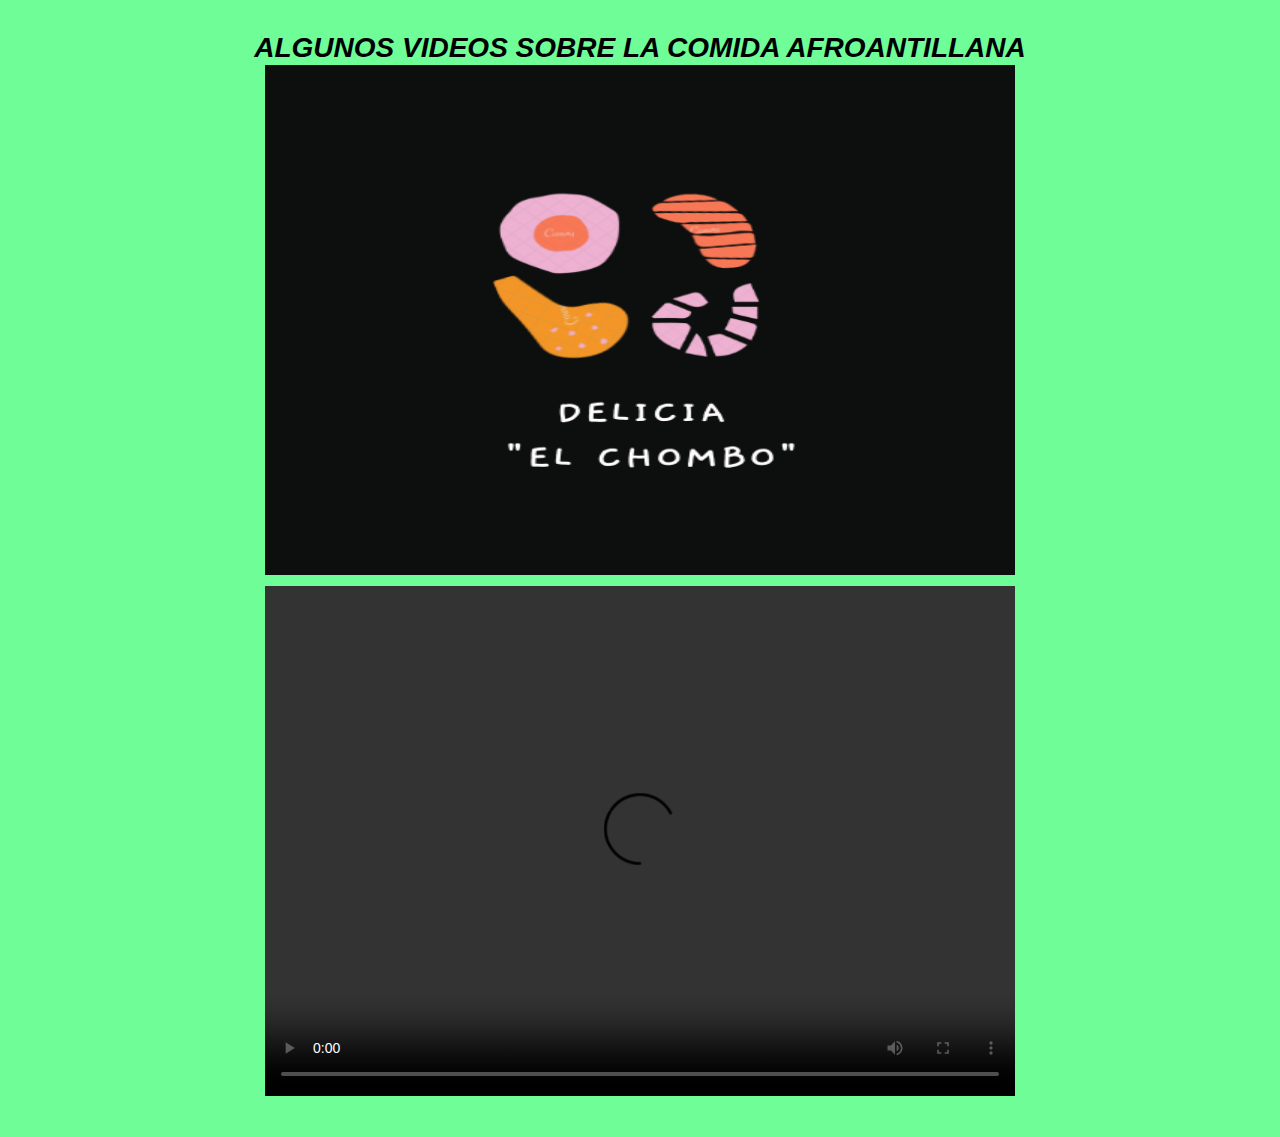
==== index3.html @ 53ad6dba "Add files via upload" ====
<!DOCTYPE html>
<html lang="es">
<head>
<title> UN POCO DE TODO </title> 
<link rel="stylesheet" href="ESTILO.css">
</head>

<h1>ALGUNOS VIDEOS SOBRE LA COMIDA AFROANTILLANA</h1>

    <img src="delicia el chombo.png" alt="Delicia EL CHOMBO" style="width:750px; height:510px;">


    <video width="750" height="510" controls>
        <source src="RELLENA  este PESCADO con CAMARONES.mp4">

<br>
        <video width="750" height="510" controls>
            <source src="10 platillos tipicos de panama.mp4">

            <h2><a href="index.html">REGRESAR PAGINA PRINCIPAL</a></h2>
---- ESTILO.css ----
* {
    margin: 0px;
    padding: 0px;
 }
 
 h1 {
    font-family: sans-serif;
    font-size: 140%;
    font-style: italic
    
 }
 h2 {
   font: bold 14px verdana, sans-serif;
   font-size: 120%;
 }
 
 
 body{ 
    margin: 30px 20px; 
    font-family: verdana, arial, helvetica; 
    line-height: 35px; 
    font-size: 20px;
    text-align: center;
    
   } 
 
 
   p {
    font-family: sans-serif;
    font-size: 100%;
    font-style: italic;
    

  }
  body {
    background-color: #6efd97;
  }

  .container {
    position: relative;
    width: 100%;
    height: 0;
    padding-bottom: 56.25%;
}
.video {
    position: absolute;
    top: 0;
    left: 0;
    width: 100%;
    height: 100%;
}
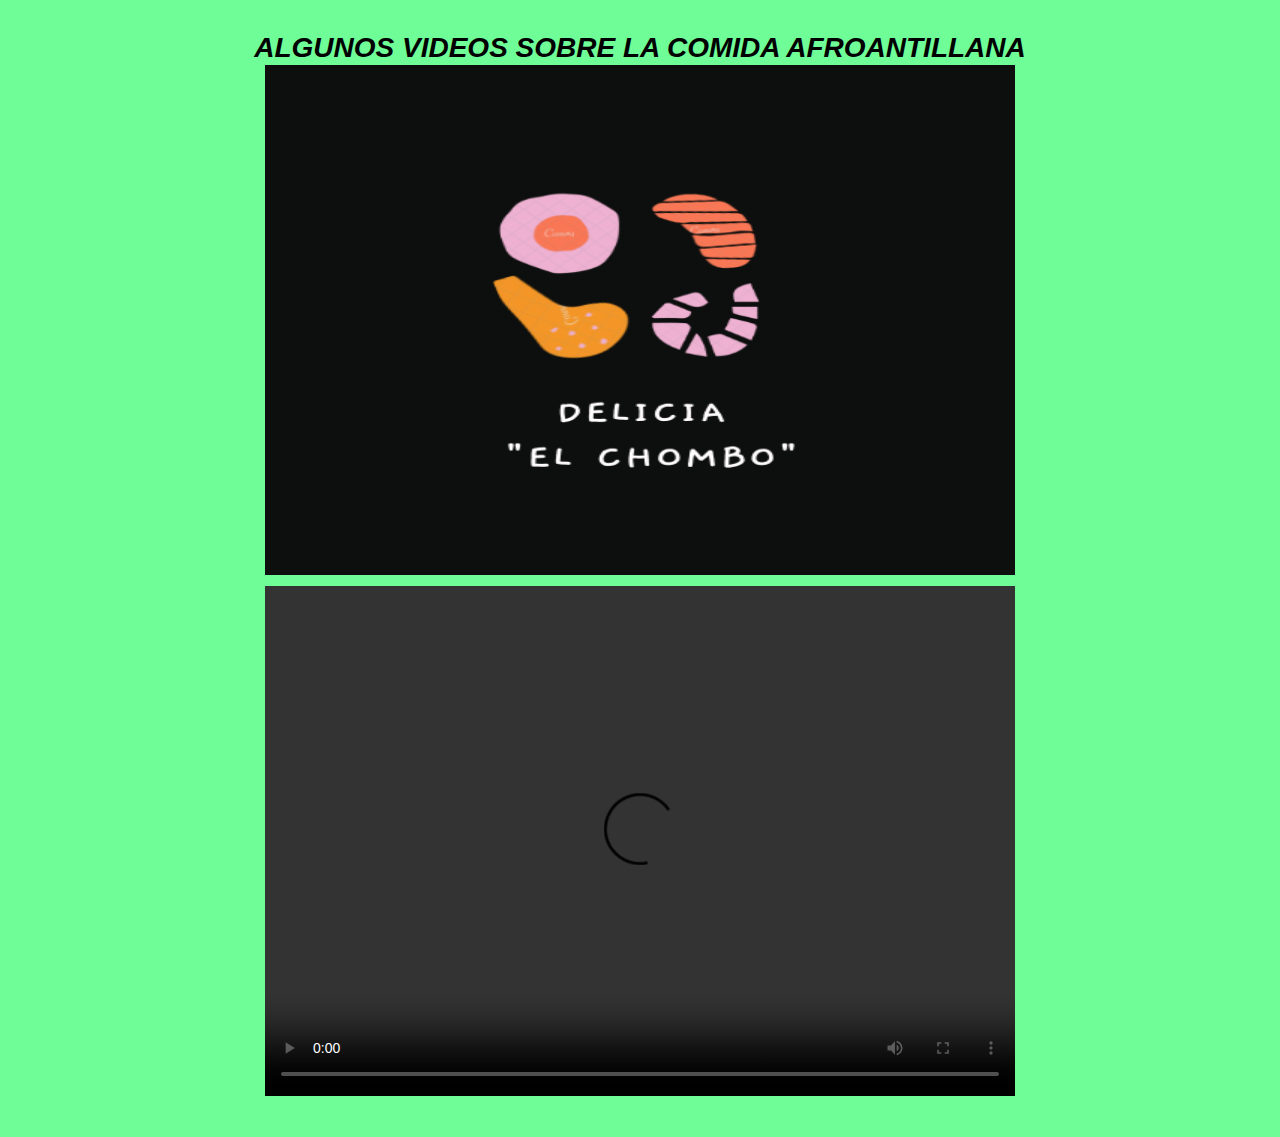
==== commit b5b10706: "Update index3.html" ====
--- a/index3.html
+++ b/index3.html
@@ -14,7 +14,10 @@
         <source src="RELLENA  este PESCADO con CAMARONES.mp4">
 
 <br>
-        <video width="750" height="510" controls>
-            <source src="10 platillos tipicos de panama.mp4">
+        <iframe> width="560" height="315" src="https://youtu.be/N9Rdm4XxSew" title="YouTube video player" frameborder="0" allow="accelerometer; autoplay; clipboard-write; encrypted-media; gyroscope; picture-in-picture" allowfullscreen></iframe>
+	
 
-            <h2><a href="index.html">REGRESAR PAGINA PRINCIPAL</a></h2>+
+            <h2><a href="index.html">REGRESAR PAGINA PRINCIPAL</a></h2>
+
+
